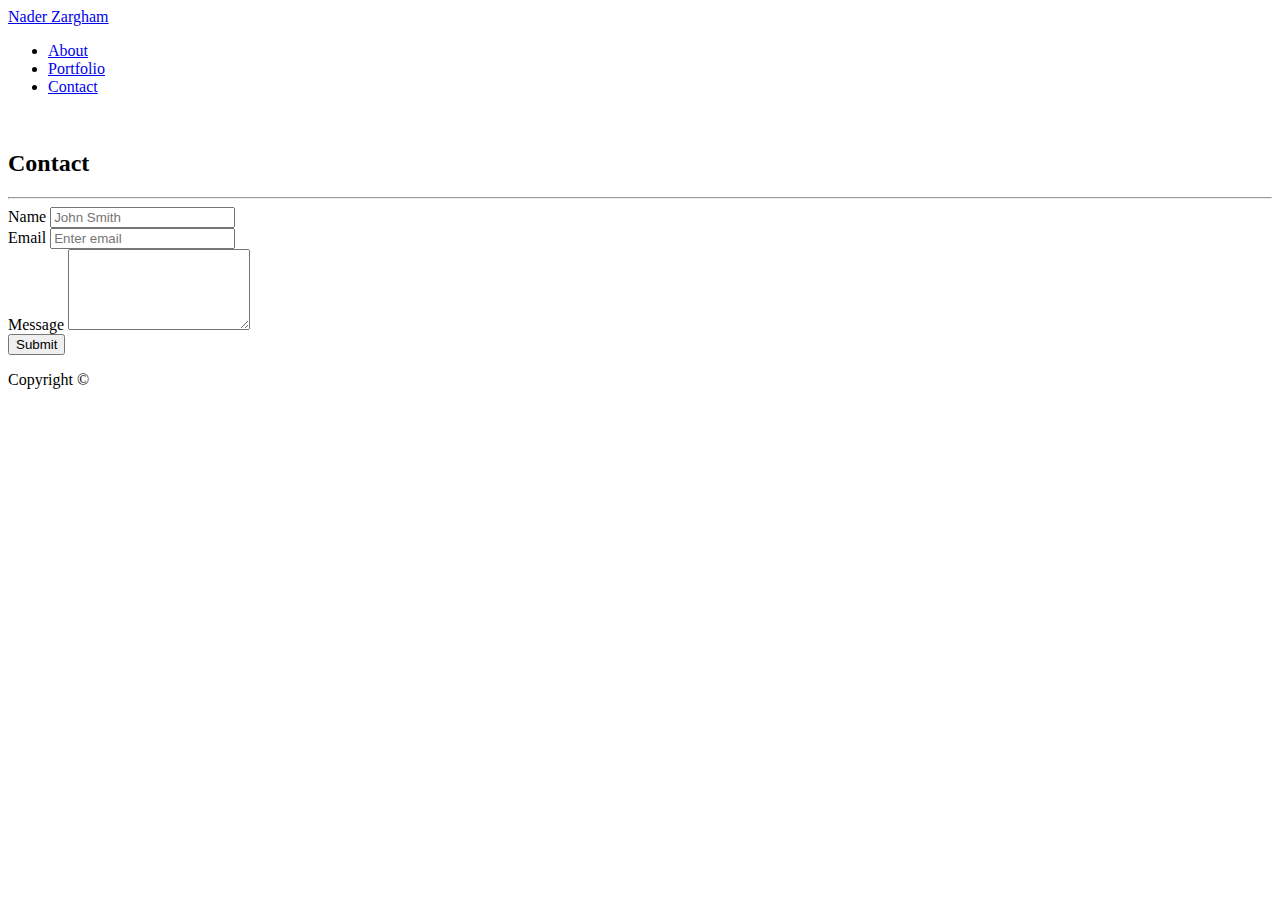
==== contact.html @ 4f0fec55 "boostrapped all" ====
<!DOCTYPE html>
<html>
<head>

	<title>Contact</title>

	<link rel="stylesheet" type="text/css" href="https://meyerweb.com/eric/tools/css/reset/reset.css">

	<link rel="stylesheet" href="https://stackpath.bootstrapcdn.com/bootstrap/4.1.3/css/bootstrap.min.css" integrity="sha384-MCw98/SFnGE8fJT3GXwEOngsV7Zt27NXFoaoApmYm81iuXoPkFOJwJ8ERdknLPMO" crossorigin="anonymous">

</head>
<body>

	<!-- container -->
	<header>
		<nav class="navbar navbar-default navbar-dark bg-dark navbar-expand-sm">
			<div class="container-fluid">
			    <div class="navbar-header">
			      <a class="navbar-brand" href="./index.html">Nader Zargham</a>
			    </div>
			    <ul class="nav navbar-nav">
			      <li class="active ml-4"><a href="./index.html">About</a></li>
			      <li class="active ml-4"><a href="./portfolio.html">Portfolio</a></li>
			      <li class="active ml-4"><a href="./contact.html">Contact</a></li>
			    </ul>
			 </div>
		</nav>

		<br>

	</header>

	<main class="container">
		<div>
			<h2>Contact</h2>
		</div>
		
		<!-- horizontal line "thematic break" -->
		<hr>

		</div>
		<form>
			<!-- Name Input Box -->
			<div class="form-group">
				<label>Name</label>
				<input type="text" class="form-control" aria-describedby="emailHelp" placeholder="John Smith">
			</div>

			<!-- Email Input Box -->
			<div class="form-group">
				<label>Email</label>
				<input type="email" class="form-control" aria-describedby="emailHelp" placeholder="Enter email">
			</div>

			<!-- Message Input Box -->
			<div class="form-group">
				<label>Message</label>
				<textarea class="form-control" rows="5"></textarea>
			</div>

			<!-- submit button -->
			<button  class="btn btn-primary" type="submit">Submit</button>
		</form>

	</main>

	<!-- footer -->
	<footer class="footer card-footer bg-light fixed-bottom">
			<div class="container">
			<p class="footer-block text-muted text-center">Copyright ©</p>
		</div>
	</footer>


</body>
</html>
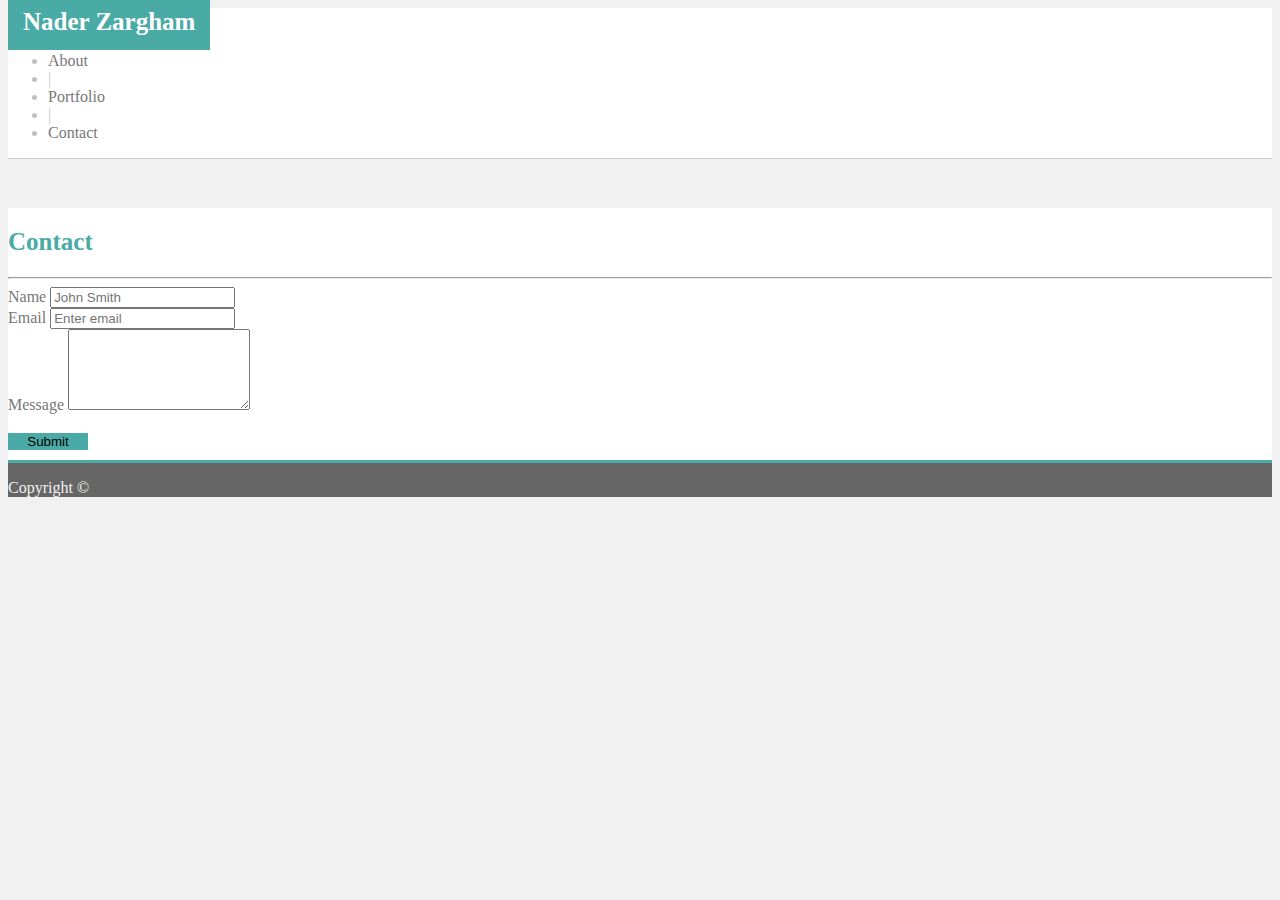
==== commit 2356c8dd: "created css file and made styling adjustments" ====
--- a/contact.html
+++ b/contact.html
@@ -8,27 +8,29 @@
 
 	<link rel="stylesheet" href="https://stackpath.bootstrapcdn.com/bootstrap/4.1.3/css/bootstrap.min.css" integrity="sha384-MCw98/SFnGE8fJT3GXwEOngsV7Zt27NXFoaoApmYm81iuXoPkFOJwJ8ERdknLPMO" crossorigin="anonymous">
 
+	<link rel="stylesheet" type="text/css" href="./assets/css/style.css">
+
 </head>
 <body>
 
 	<!-- container -->
-	<header>
-		<nav class="navbar navbar-default navbar-dark bg-dark navbar-expand-sm">
-			<div class="container-fluid">
-			    <div class="navbar-header">
+	<!-- <header> -->
+		<nav class="navbar navbar-expand-sm">
+			<div class="container">
 			      <a class="navbar-brand" href="./index.html">Nader Zargham</a>
-			    </div>
-			    <ul class="nav navbar-nav">
-			      <li class="active ml-4"><a href="./index.html">About</a></li>
-			      <li class="active ml-4"><a href="./portfolio.html">Portfolio</a></li>
-			      <li class="active ml-4"><a href="./contact.html">Contact</a></li>
+			    <ul class="navbar-nav">
+			      <li class="ml-4"><a href="./index.html">About</a></li>
+			      <li class="ml-4">|</li>
+			      <li class="ml-4"><a href="./portfolio.html">Portfolio</a></li>
+			      <li class="ml-4">|</li>
+			      <li class="ml-4"><a href="./contact.html">Contact</a></li>
 			    </ul>
-			 </div>
+			</div>
 		</nav>
 
 		<br>
 
-	</header>
+	<!-- </header> -->
 
 	<main class="container">
 		<div>
@@ -38,7 +40,6 @@
 		<!-- horizontal line "thematic break" -->
 		<hr>
 
-		</div>
 		<form>
 			<!-- Name Input Box -->
 			<div class="form-group">
@@ -58,6 +59,7 @@
 				<textarea class="form-control" rows="5"></textarea>
 			</div>
 
+			<br>
 			<!-- submit button -->
 			<button  class="btn btn-primary" type="submit">Submit</button>
 		</form>
@@ -65,7 +67,7 @@
 	</main>
 
 	<!-- footer -->
-	<footer class="footer card-footer bg-light fixed-bottom">
+	<footer class="footer card-footer fixed-bottom">
 			<div class="container">
 			<p class="footer-block text-muted text-center">Copyright ©</p>
 		</div>
--- a/assets/css/style.css
+++ b/assets/css/style.css
@@ -0,0 +1,103 @@
+body {
+    background-color: #f1f1f1;
+}
+
+a {
+	color: #777777;
+	text-decoration: none;
+}
+
+a.navbar-brand:hover {
+	background-color: none;
+	color: #777777 !important;
+	text-decoration: none;
+}
+
+a:hover {
+	color: #777777;
+}
+
+li {
+	color: #7777;
+}
+
+label {
+	color: #777777;
+}
+
+button.btn.btn-primary {
+	margin-bottom: 10px;
+	background-color: #4aaaa5;
+	border: none;
+	width: 80px;
+}
+
+h2 {
+	font-family: 'Georgia';
+	color: #4aaaa5;
+	font-size: 25px;
+	font-weight: bold;
+	padding-top: 20px;
+}
+
+.navbar {
+	margin-bottom: 10px;
+	border-bottom: solid #cccccc 1px;
+}
+
+.navbar-brand {
+	background-color: #4aaaa5;
+	color: white;
+	font-weight: bold;
+	font-size: 25px;
+	text-align: center;
+	padding: 15px;
+	font-family: 'Georgia';
+}
+
+.navbar {
+	background-color: #ffffff;
+	padding: 0px;
+}
+
+
+.link {
+  color: #777777;	
+}
+
+.navbar-header {
+	background-color: #ffffff;
+	color: #4aaaa5;
+}
+
+div.container {
+	padding: 0px;
+}
+
+.container {
+	background-color: #ffffff;
+}
+
+div.text-center.position-relative-3 {
+	background-color: #4aaaa5;
+	color: white;
+	font-family: 'Georgia';
+	position: relative;
+	bottom: 30%;
+}
+
+footer.footer {
+	background-color: #666666;
+	border-top: solid 3px;
+	border-top-color: #4aaaa5;
+
+}
+
+p.footer-block {
+	background-color: #666666;
+	color: #f1f1f1 !important;
+}
+
+
+
+
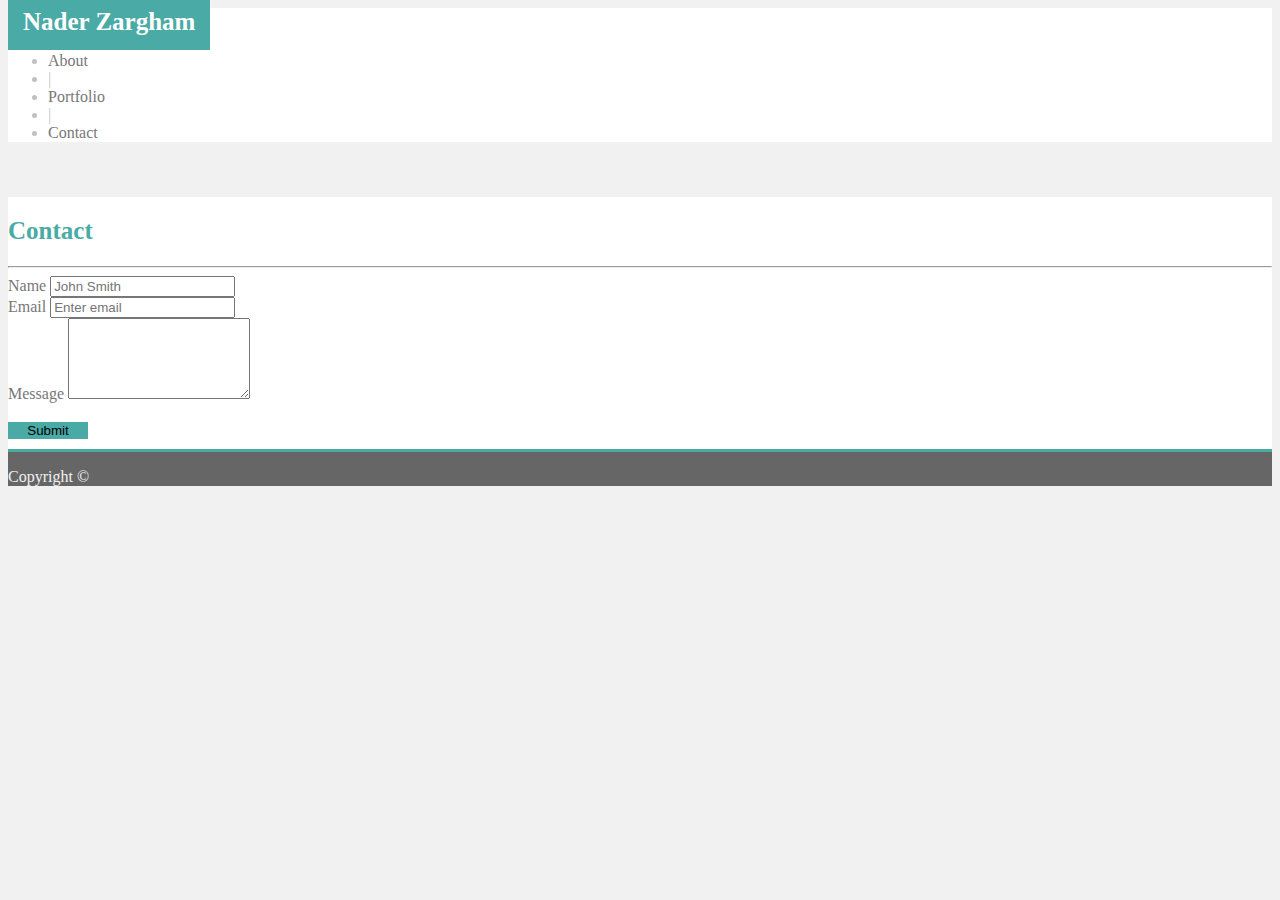
==== commit 928537ae: "fixed about page navbar responsiveness" ====
--- a/contact.html
+++ b/contact.html
@@ -10,27 +10,25 @@
 
 	<link rel="stylesheet" type="text/css" href="./assets/css/style.css">
 
+	<meta name="viewport" content="width=device-width, initial-scale=1.0">
+
 </head>
 <body>
 
-	<!-- container -->
-	<!-- <header> -->
-		<nav class="navbar navbar-expand-sm">
-			<div class="container">
-			      <a class="navbar-brand" href="./index.html">Nader Zargham</a>
-			    <ul class="navbar-nav">
-			      <li class="ml-4"><a href="./index.html">About</a></li>
-			      <li class="ml-4">|</li>
-			      <li class="ml-4"><a href="./portfolio.html">Portfolio</a></li>
-			      <li class="ml-4">|</li>
-			      <li class="ml-4"><a href="./contact.html">Contact</a></li>
-			    </ul>
-			</div>
-		</nav>
+	<div class="navbar navbar-expand-md">
+		<div class="container">
+		      <a class="navbar-brand" href="./index.html">Nader Zargham</a>
+		    <ul class="nav">
+		      <li class="m-2"><a href="./index.html">About</a></li>
+		      <li class="m-2">|</li>
+		      <li class="m-2"><a href="./portfolio.html">Portfolio</a></li>
+		      <li class="m-2">|</li>
+		      <li class="m-2"><a href="./contact.html">Contact</a></li>
+		    </ul>
+		</div>
+	</div>
 
-		<br>
-
-	<!-- </header> -->
+	<br>
 
 	<main class="container">
 		<div>
--- a/assets/css/style.css
+++ b/assets/css/style.css
@@ -43,6 +43,7 @@
 .navbar {
 	margin-bottom: 10px;
 	border-bottom: solid #cccccc 1px;
+	border: 0;
 }
 
 .navbar-brand {
@@ -54,6 +55,8 @@
 	padding: 15px;
 	font-family: 'Georgia';
 }
+
+
 
 .navbar {
 	background-color: #ffffff;
@@ -84,6 +87,7 @@
 	font-family: 'Georgia';
 	position: relative;
 	bottom: 30%;
+	padding: 5%;
 }
 
 footer.footer {
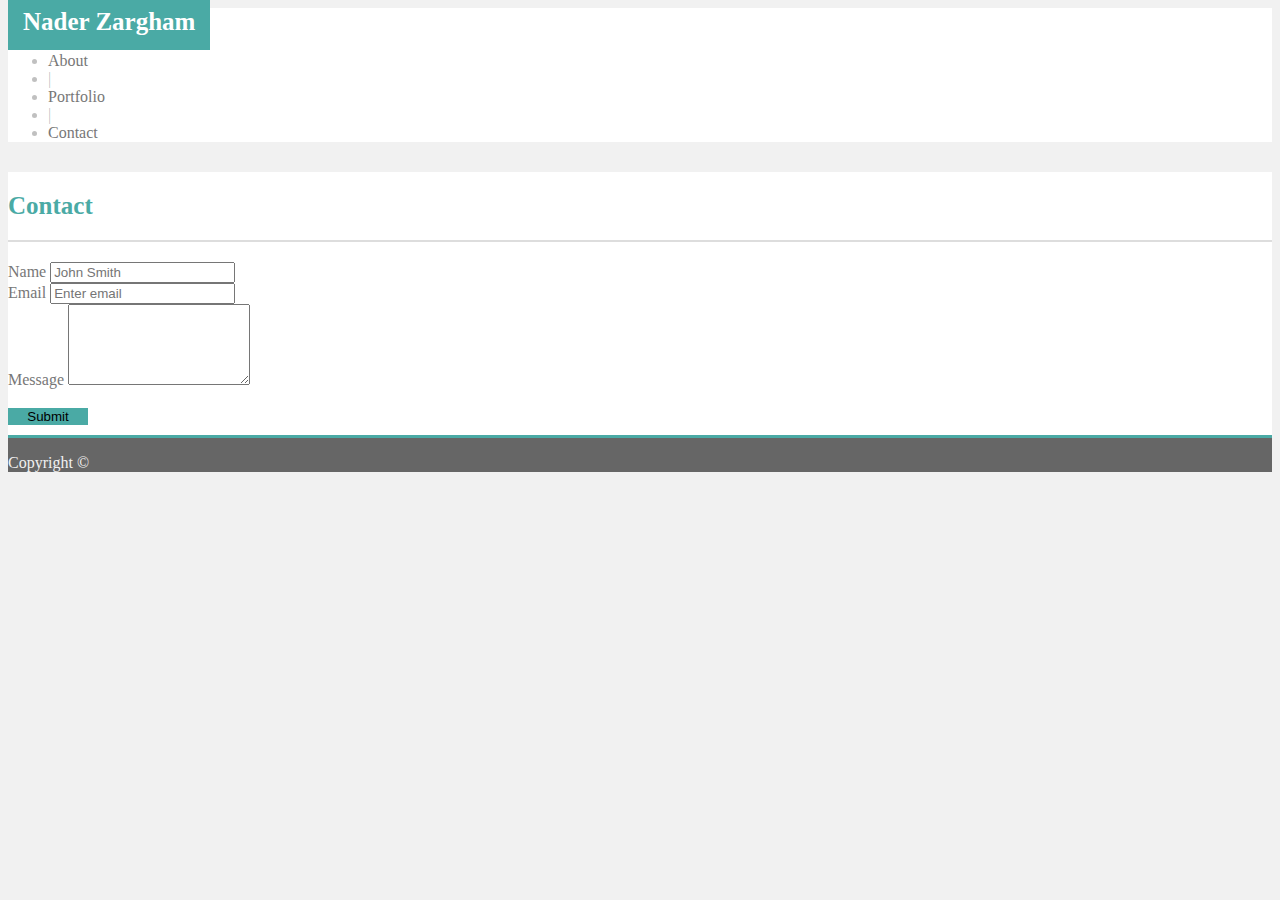
==== commit 14f6982a: "added images to porfolio, fixed headers" ====
--- a/contact.html
+++ b/contact.html
@@ -11,13 +11,16 @@
 	<link rel="stylesheet" type="text/css" href="./assets/css/style.css">
 
 	<meta name="viewport" content="width=device-width, initial-scale=1.0">
+	
+</head>
 
-</head>
 <body>
 
 	<div class="navbar navbar-expand-md">
 		<div class="container">
+			<div class="navbar-header navbar-expand-md">
 		      <a class="navbar-brand" href="./index.html">Nader Zargham</a>
+		    </div>
 		    <ul class="nav">
 		      <li class="m-2"><a href="./index.html">About</a></li>
 		      <li class="m-2">|</li>
@@ -28,15 +31,10 @@
 		</div>
 	</div>
 
-	<br>
-
 	<main class="container">
 		<div>
 			<h2>Contact</h2>
 		</div>
-		
-		<!-- horizontal line "thematic break" -->
-		<hr>
 
 		<form>
 			<!-- Name Input Box -->
--- a/assets/css/style.css
+++ b/assets/css/style.css
@@ -38,10 +38,13 @@
 	font-size: 25px;
 	font-weight: bold;
 	padding-top: 20px;
+	border-bottom: 2px solid #ddd;
+	padding-bottom: 20px;
+	margin-bottom: 20px;
 }
 
 .navbar {
-	margin-bottom: 10px;
+	margin-bottom: 30px;
 	border-bottom: solid #cccccc 1px;
 	border: 0;
 }
@@ -73,12 +76,17 @@
 	color: #4aaaa5;
 }
 
+.navbar-header.navbar-expand-md {
+	color: blue;
+}
+
 div.container {
 	padding: 0px;
 }
 
 .container {
 	background-color: #ffffff;
+	/*max-height: 100%;*/
 }
 
 div.text-center.position-relative-3 {
